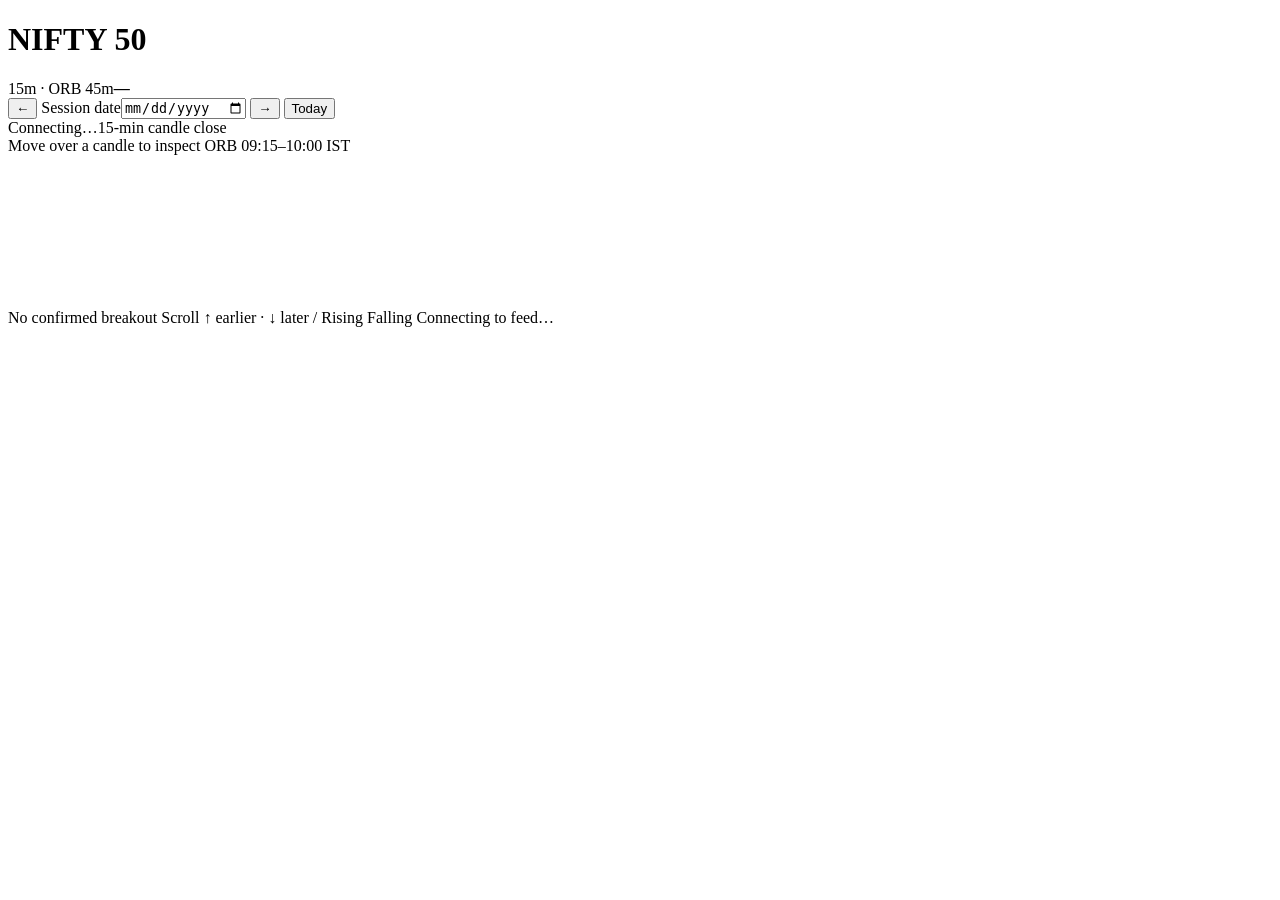
==== nse-monitor/static/index.html @ 0377127b "feat: add nse monitor application with orb strategy, web UI, and test suite" ====
<!doctype html>
<html lang="en">
<head>
  <meta charset="utf-8">
  <meta name="viewport" content="width=device-width, initial-scale=1">
  <title>NIFTY · ORB</title>
  <link rel="stylesheet" href="/style.css">
  <script src="/app.js" defer></script>
</head>
<body>
  <header>
    <div class="instrument"><h1>NIFTY 50</h1><span>15m · ORB 45m</span><strong id="price">—</strong></div>
    <nav id="date-nav" aria-label="Chart date" title="Scroll up for earlier sessions, down for later sessions">
      <button id="previous" aria-label="Previous trading session">←</button>
      <label><span class="sr-only">Session date</span><input id="session-date" type="date" required></label>
      <button id="next" aria-label="Next trading session">→</button>
      <button id="today">Today</button>
    </nav>
    <div class="session-info"><span id="session-status" role="status">Connecting…</span><span class="trigger">15-min candle close</span></div>
  </header>
  <main>
    <div class="chart-toolbar">
      <span id="ohlc">Move over a candle to inspect</span>
      <span id="range">ORB 09:15–10:00 IST</span>
    </div>
    <div id="chart-wrap" tabindex="0" role="region" aria-label="15-minute candlestick chart. Scroll up or press left arrow for an earlier session; scroll down or press right arrow for a later session.">
      <canvas id="chart" role="img" aria-label="NIFTY 50 session chart"></canvas>
      <div id="empty-state" role="status"></div>
    </div>
  </main>
  <footer>
    <span id="signal-summary" aria-live="polite">No confirmed breakout</span>
    <span class="footer-help">Scroll ↑ earlier · ↓ later <span class="divider">/</span> <i class="swatch up"></i> Rising <i class="swatch down"></i> Falling</span>
    <span id="feed-status">Connecting to feed…</span>
  </footer>
</body>
</html>
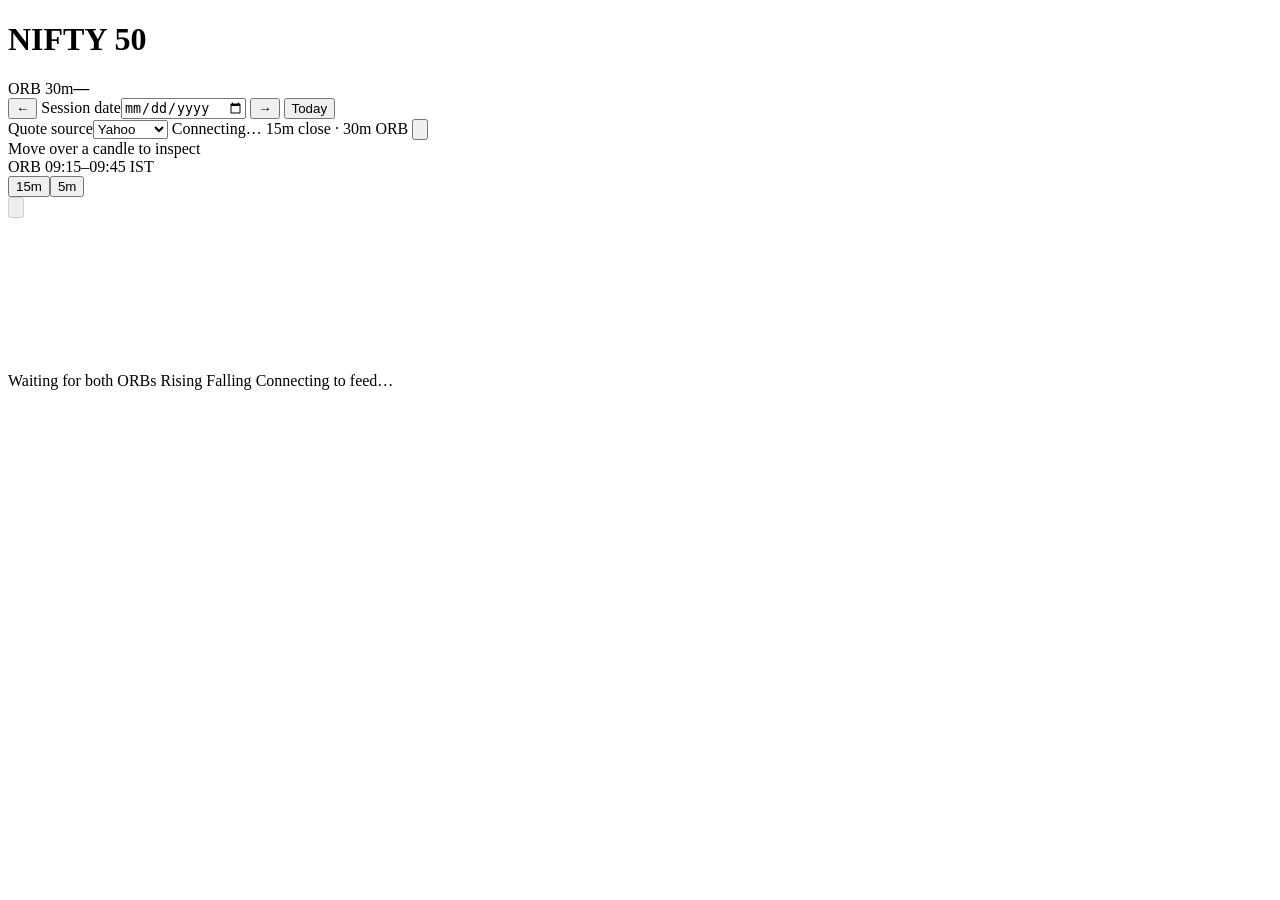
==== commit 8371dbbf: "features: added multi-source data feeds; set-up configurations, and UI interaction tests" ====
--- a/nse-monitor/static/index.html
+++ b/nse-monitor/static/index.html
@@ -9,28 +9,38 @@
 </head>
 <body>
   <header>
-    <div class="instrument"><h1>NIFTY 50</h1><span>15m · ORB 45m</span><strong id="price">—</strong></div>
-    <nav id="date-nav" aria-label="Chart date" title="Scroll up for earlier sessions, down for later sessions">
+    <div class="instrument"><h1>NIFTY 50</h1><span id="range-name">ORB 30m</span><strong id="price">—</strong></div>
+    <nav id="date-nav" aria-label="Chart date">
       <button id="previous" aria-label="Previous trading session">←</button>
       <label><span class="sr-only">Session date</span><input id="session-date" type="date" required></label>
       <button id="next" aria-label="Next trading session">→</button>
       <button id="today">Today</button>
     </nav>
-    <div class="session-info"><span id="session-status" role="status">Connecting…</span><span class="trigger">15-min candle close</span></div>
+    <div class="session-info">
+      <label class="source-control"><span class="sr-only">Quote source</span><select id="source-select" title="Quote source · one active connection"><option value="yahoo">Yahoo</option><option value="shoonya">Shoonya</option></select></label>
+      <span id="session-status" role="status">Connecting…</span>
+      <span id="confirmation-rule" class="trigger" title="The main signal requires both 15m closes over the 30m opening range and 5m closes over the 45m opening range to agree">15m close · 30m ORB</span>
+      <button id="theme-toggle" class="icon-button quiet" aria-label="Switch to dark mode" aria-pressed="false" title="Switch to dark mode"><svg viewBox="0 0 20 20" aria-hidden="true"><path d="M16 12.6A6.8 6.8 0 0 1 7.4 4a6.9 6.9 0 1 0 8.6 8.6Z"/></svg></button>
+    </div>
   </header>
   <main>
     <div class="chart-toolbar">
       <span id="ohlc">Move over a candle to inspect</span>
-      <span id="range">ORB 09:15–10:00 IST</span>
+      <div class="chart-options">
+        <span id="replay-progress" role="status" hidden></span>
+        <span id="range">ORB 09:15–09:45 IST</span>
+        <div class="interval-control" role="group" aria-label="Candle interval"><button id="interval-15m" aria-pressed="true">15m</button><button id="interval-5m" aria-pressed="false">5m</button></div>
+        <button id="replay" class="icon-button" aria-label="Replay this session" aria-pressed="false" title="Candle-based replay: illustrative OHLC progression, including confirmed signals. Live quotes keep collecting." disabled><svg class="play-icon" viewBox="0 0 20 20" aria-hidden="true"><path d="m7 4 9 6-9 6Z"/></svg><svg class="stop-icon" viewBox="0 0 20 20" aria-hidden="true"><rect x="5" y="5" width="10" height="10" rx="1"/></svg></button>
+      </div>
     </div>
-    <div id="chart-wrap" tabindex="0" role="region" aria-label="15-minute candlestick chart. Scroll up or press left arrow for an earlier session; scroll down or press right arrow for a later session.">
+    <div id="chart-wrap" tabindex="0" role="region" aria-label="15-minute candlestick chart. Press left arrow for an earlier session or right arrow for a later session.">
       <canvas id="chart" role="img" aria-label="NIFTY 50 session chart"></canvas>
       <div id="empty-state" role="status"></div>
     </div>
   </main>
   <footer>
-    <span id="signal-summary" aria-live="polite">No confirmed breakout</span>
-    <span class="footer-help">Scroll ↑ earlier · ↓ later <span class="divider">/</span> <i class="swatch up"></i> Rising <i class="swatch down"></i> Falling</span>
+    <span id="signal-summary" aria-live="polite">Waiting for both ORBs</span>
+    <span class="footer-help"><i class="swatch up"></i> Rising <i class="swatch down"></i> Falling</span>
     <span id="feed-status">Connecting to feed…</span>
   </footer>
 </body>
